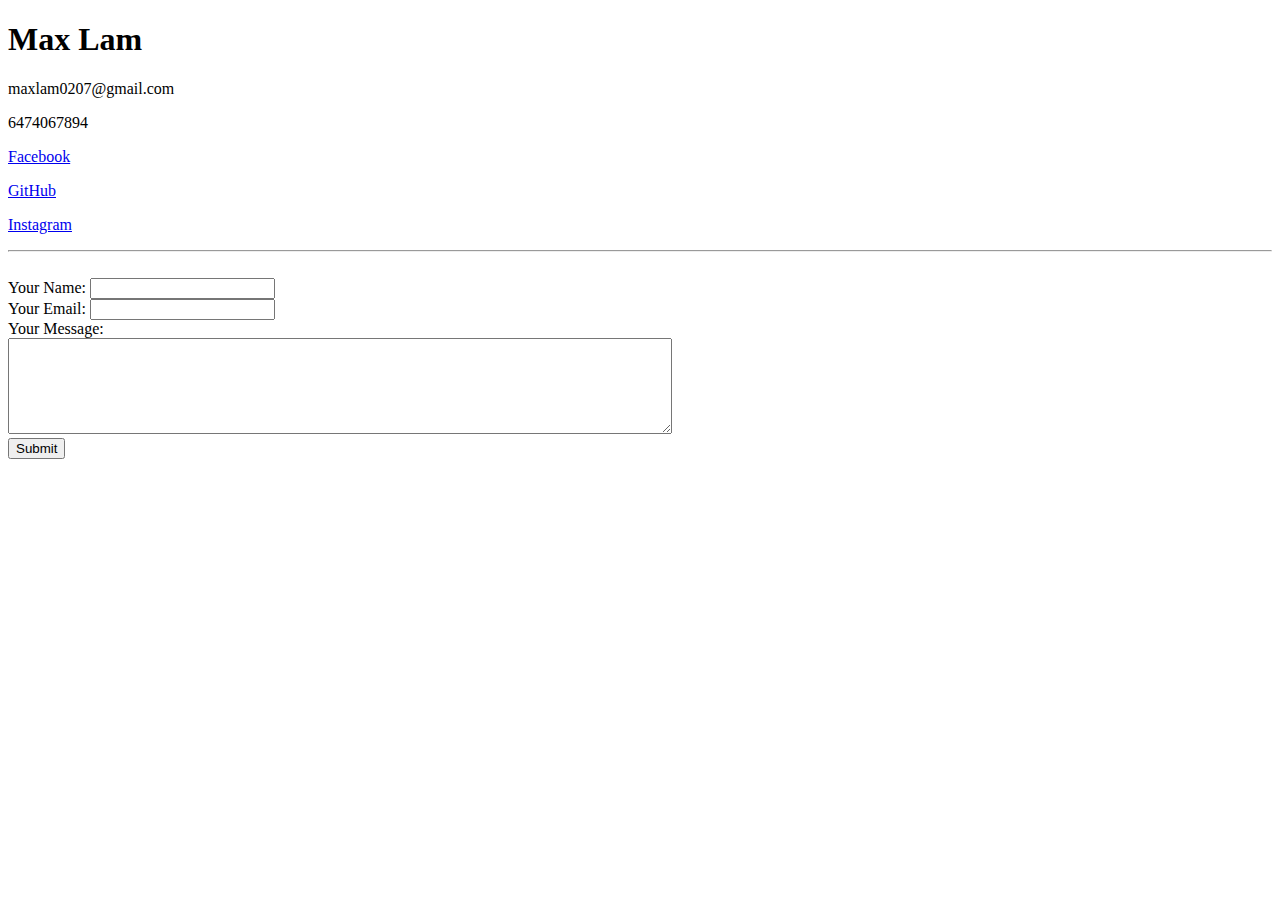
==== contact-me.html @ a301aa77 "Add initial website files" ====
<!DOCTYPE html>
<html lang="en" dir="ltr">
  <head>
    <meta charset="utf-8">
    <title>Contact Me</title>
  </head>
  <body>
    <h1>Max Lam</h1>
    <p>maxlam0207@gmail.com</p>
    <p>6474067894</p>
    <p> <a href="https://www.facebook.com/maxlam01">Facebook</a> </p>
    <p> <a href="https://github.com/Maxlams">GitHub</a> </p>
    <p> <a href="https://www.instagram.com/_maxshoots/">Instagram</a> </p>
    <hr>
    <br>
    <form action="mailto:maxlam0207@gmail.com" method="post" enctype="text/plain">
      <label for="name">Your Name: </label>
      <input type="text" id="name" name="My name is">
      <br>
      <label for="email">Your Email: </label>
      <input type="email" id="email" name="My email is">
      <br>
      <label>Your Message: </label>
      <br>
      <textarea name="My message is" rows="6" cols="80"></textarea>
      <br>
      <input type="submit" name="">
    </form>
  </body>
</html>
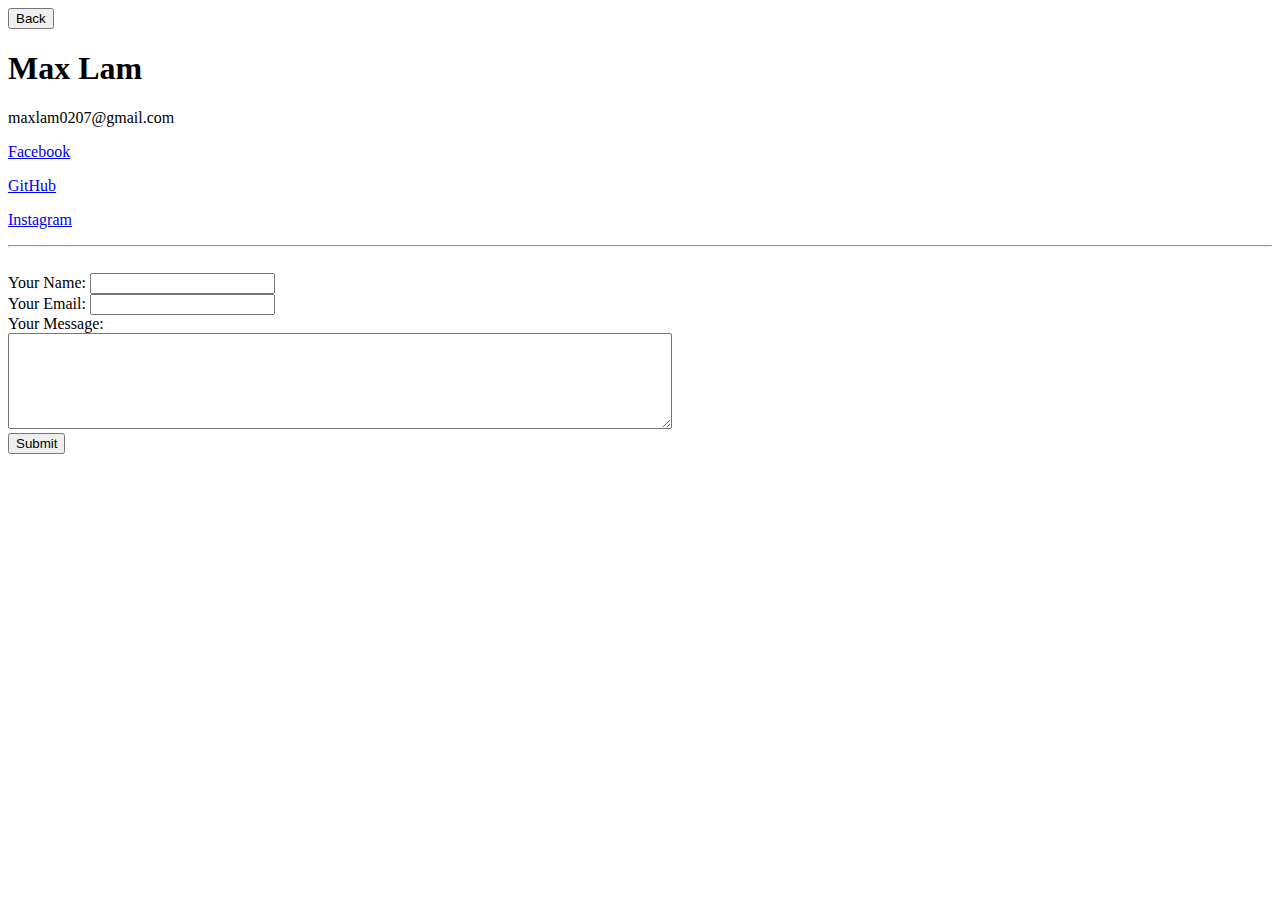
==== commit 4a36e555: "Update contact-me.html" ====
--- a/contact-me.html
+++ b/contact-me.html
@@ -5,9 +5,11 @@
     <title>Contact Me</title>
   </head>
   <body>
+    <form>
+      <input type="button" onclick="window.location.href='index.html';" value="Back">
+    </form>
     <h1>Max Lam</h1>
     <p>maxlam0207@gmail.com</p>
-    <p>6474067894</p>
     <p> <a href="https://www.facebook.com/maxlam01">Facebook</a> </p>
     <p> <a href="https://github.com/Maxlams">GitHub</a> </p>
     <p> <a href="https://www.instagram.com/_maxshoots/">Instagram</a> </p>
